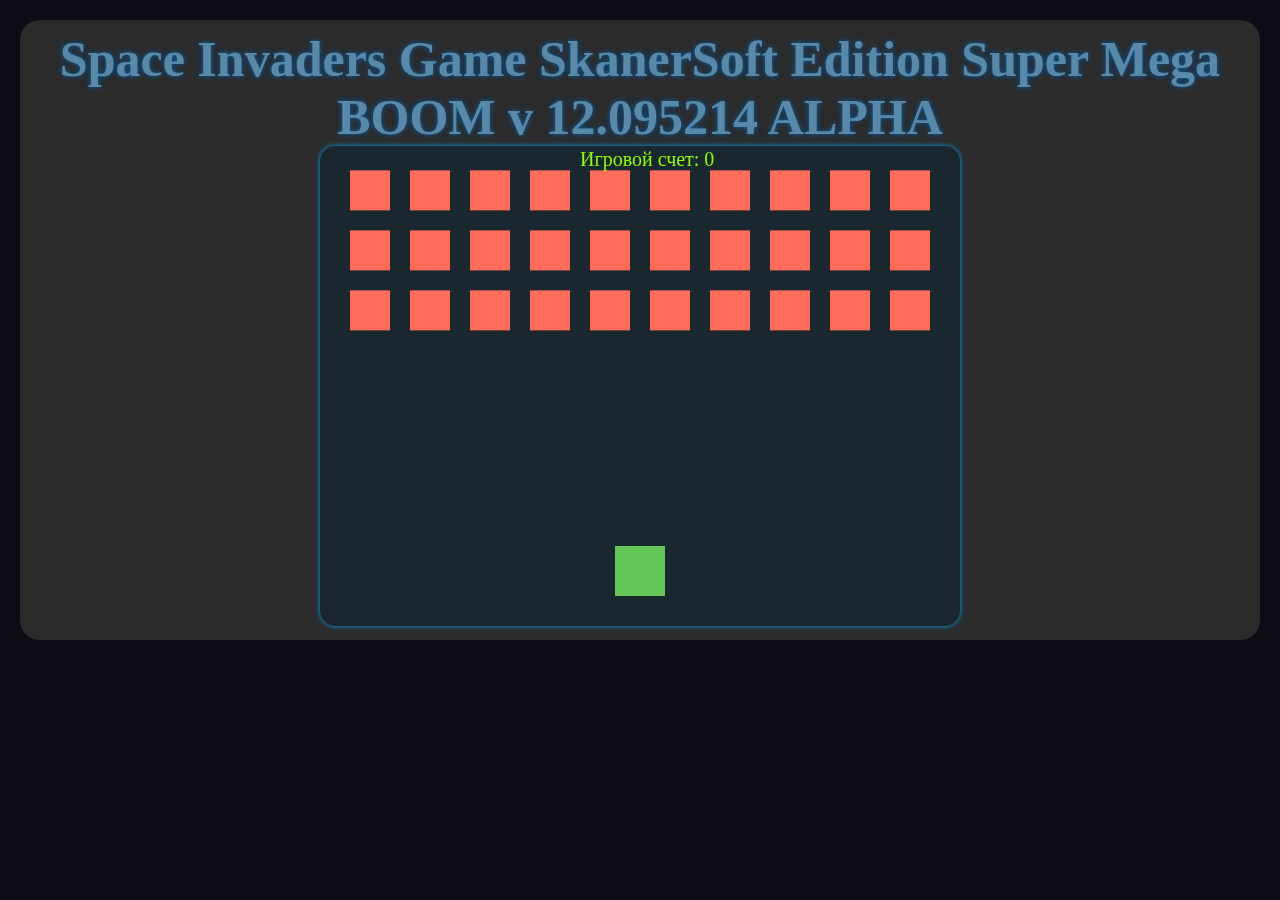
==== index.html @ bbe63776 "Add files via upload" ====
<!DOCTYPE html>
<html lang="ru">
<head>
    <meta charset="UTF-8">
    <title>Space Invaders Game SkanerSoft Edition Super Mega BOOM v 12.095214 ALPHA BETA TEST VERSION</title>
    <link rel="stylesheet" href="style.css">
    <script src="game.js"></script>
</head>
<body>
    <div id="game">
        <b id="title">Space Invaders Game SkanerSoft Edition Super Mega BOOM v 12.095214 ALPHA</b>
        <br>
        <canvas id="cnv"></canvas>
    </div>
</body>
</html>
---- style.css ----
/* SUPER STYLE MY Game */

* {
    padding: 0;
    margin: 0;
    box-sizing: border-box;
}

body {
    text-align: center;
    padding: 20px;
    background: #0d0c15;
}

#game {
    padding: 10px;
    background: #2b2b2b;
    color: white;
    display: inline-block;
    border-radius: 20px;
}

#game #title {
    padding-bottom: 10px;
    font-family: Troika;
    font-size: 50px;
    color: #5889a8;
    text-shadow: 0 0 5px #0061b0;
}

#cnv {
    border-radius: 15px;
    background: #1a272f;
    box-shadow: 0 0 5px #00A7FF;
}
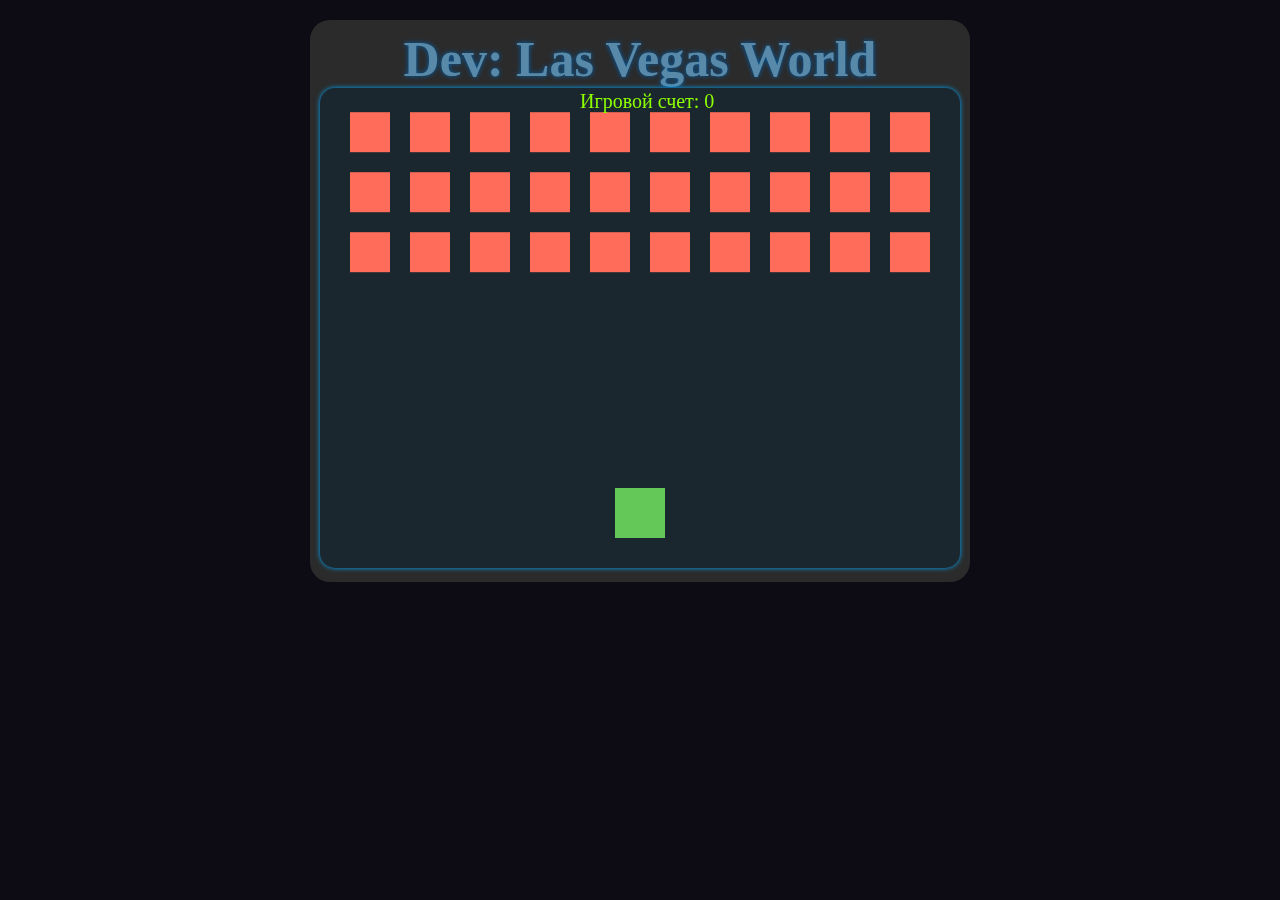
==== commit ed0fca69: "index.html" ====
--- a/index.html
+++ b/index.html
@@ -2,15 +2,15 @@
 <html lang="ru">
 <head>
     <meta charset="UTF-8">
-    <title>Space Invaders Game SkanerSoft Edition Super Mega BOOM v 12.095214 ALPHA BETA TEST VERSION</title>
+    <title>Dev: Las Vegas World</title>
     <link rel="stylesheet" href="style.css">
     <script src="game.js"></script>
 </head>
 <body>
     <div id="game">
-        <b id="title">Space Invaders Game SkanerSoft Edition Super Mega BOOM v 12.095214 ALPHA</b>
+        <b id="title">Dev: Las Vegas World</b>
         <br>
         <canvas id="cnv"></canvas>
     </div>
 </body>
-</html>+</html>
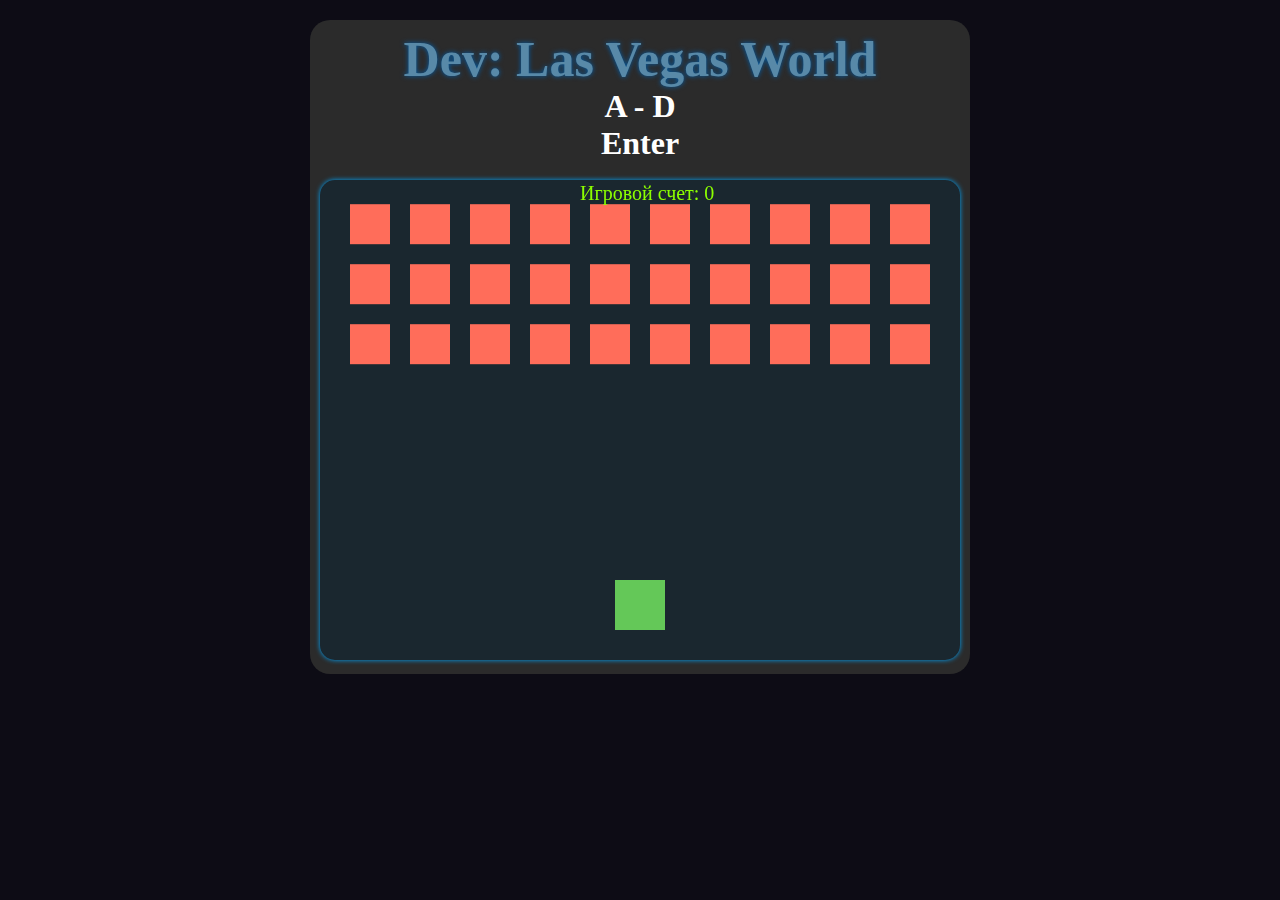
==== commit 885874c5: "index.html" ====
--- a/index.html
+++ b/index.html
@@ -9,6 +9,8 @@
 <body>
     <div id="game">
         <b id="title">Dev: Las Vegas World</b>
+        <h1>A - D</h1>
+        <h1>Enter</h1>
         <br>
         <canvas id="cnv"></canvas>
     </div>
